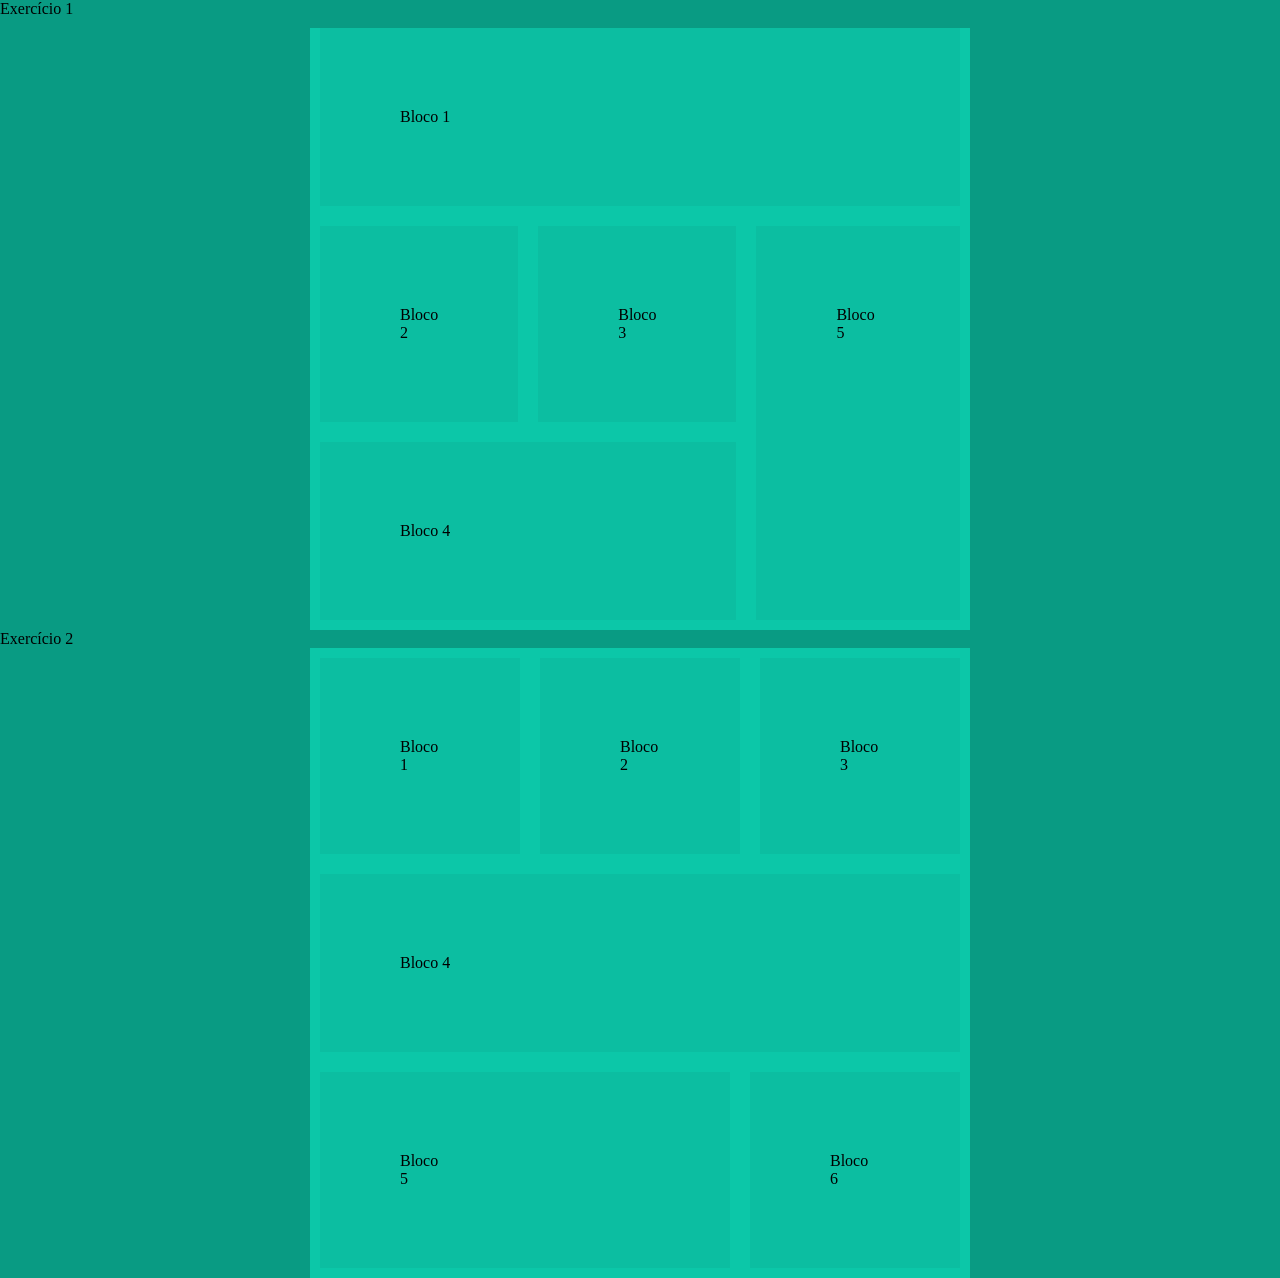
==== ativiade 3.html @ 0cf3e5f4 "layout e div ativiadade 3" ====
<!DOCTYPE html>
<html lang="pt-br">
  <head>
    <meta charset="UTF-8" />
    <meta name="viewport" content="width=device-width, initial-scale=1.0" />
    <title>Atividade 3</title>
    <link rel="stylesheet" href="style.css" />
  </head>
  <body>
    <p>Exercício 1</p>
    <div class="fundo">
      <div class="ciano">Bloco 1</div>
      <div class="flex">
        <div>
          <div class="flex">
            <div class="ciano">Bloco 2</div>
            <div class="ciano">Bloco 3</div>
          </div>
          <div class="ciano">Bloco 4</div>
        </div>
        <div class="ciano">Bloco 5</div>
      </div>
    </div>

    <p>Exercício 2</p>
    <div class="fundo">
    <div class="flex">
      <div class="ciano">Bloco 1</div>
      <div class="ciano">Bloco 2</div>
      <div class="ciano">Bloco 3</div>
    </div>
    <div class="ciano">Bloco 4</div>
    <div class="flex">
        <div class="ciano alongar">Bloco 5</div>
        <div class="ciano">Bloco 6</div>
    </div>
  </body>
</html>
---- style.css ----
*{
    margin: 0;
    padding: 0;
    box-sizing: border-box;
}

body{
    background-color: #099b83;
}

.fundo{
    width: 660px;
    margin: 0 auto;
    background-color: #0cc7a8;
}
.flex{
    display:flex
}
.ciano{
    background-color: #0cbea1;
    padding: 80px;
    margin: 10px;
}
.alongar{
    padding-right: 280px;
}
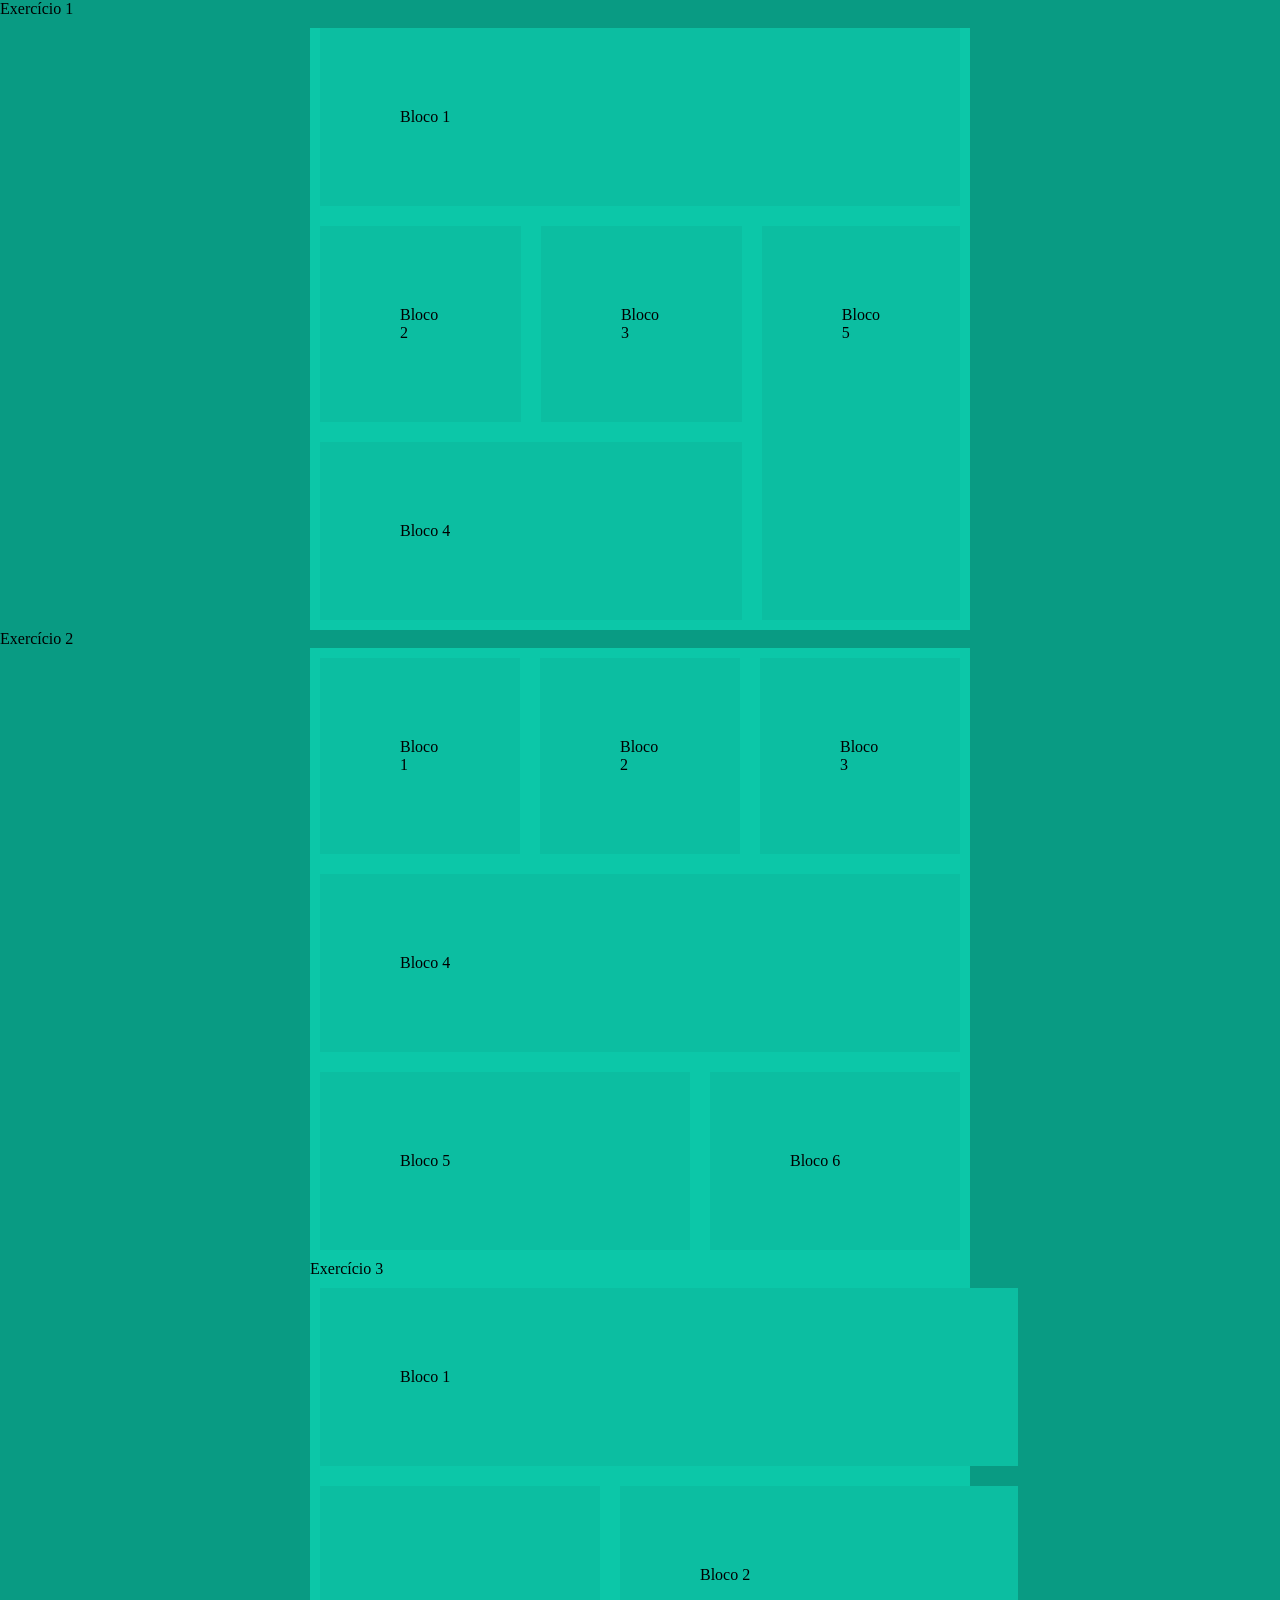
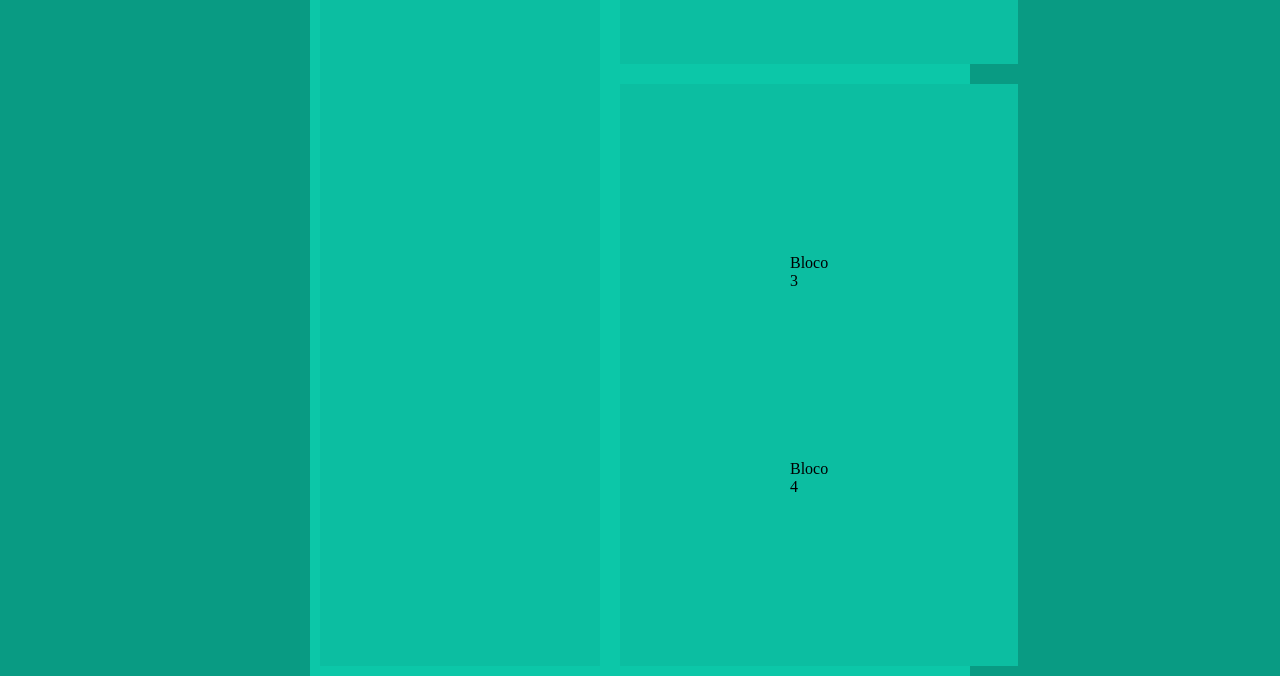
==== commit 604c780e: "finalização atividade 3 depois começar a 4" ====
--- a/ativiade 3.html
+++ b/ativiade 3.html
@@ -34,5 +34,24 @@
         <div class="ciano alongar">Bloco 5</div>
         <div class="ciano">Bloco 6</div>
     </div>
+
+    <p>Exercício 3</p>
+    <div class="fundo">
+    <div class="flex">
+      <div>
+      <div class="ciano">Bloco 1</div>
+      <div class="flex">
+        <div class="ciano alongar">
+      </div>
+      <div>
+      <div class="ciano">Bloco 2</div>
+      <div class="flex">
+        <div class="ciano esticar">
+        <div>
+          <div class="ciano">Bloco 3</div>
+      <div class="ciano">Bloco 4</div>
+      <div class="flex">
+        <div class="alongar"></div>
+        </div>
   </body>
 </html>
--- a/style.css
+++ b/style.css
@@ -6,6 +6,7 @@
 
 body{
     background-color: #099b83;
+    margin: 0;
 }
 
 .fundo{
@@ -14,13 +15,32 @@
     background-color: #0cc7a8;
 }
 .flex{
-    display:flex
+    display:flex;
 }
 .ciano{
     background-color: #0cbea1;
     padding: 80px;
     margin: 10px;
+    flex: 1;
 }
 .alongar{
+    padding-right: 200px;
+}
+.esticarMais{
     padding-right: 280px;
-}+}
+.esticar{
+    padding-right: 100px;
+}
+.bloco1{
+height:480px;
+}
+.bloco2{
+height:120px;
+}
+.bloco3{
+height:300px;
+}
+.bloco4{
+height:300px;
+}
